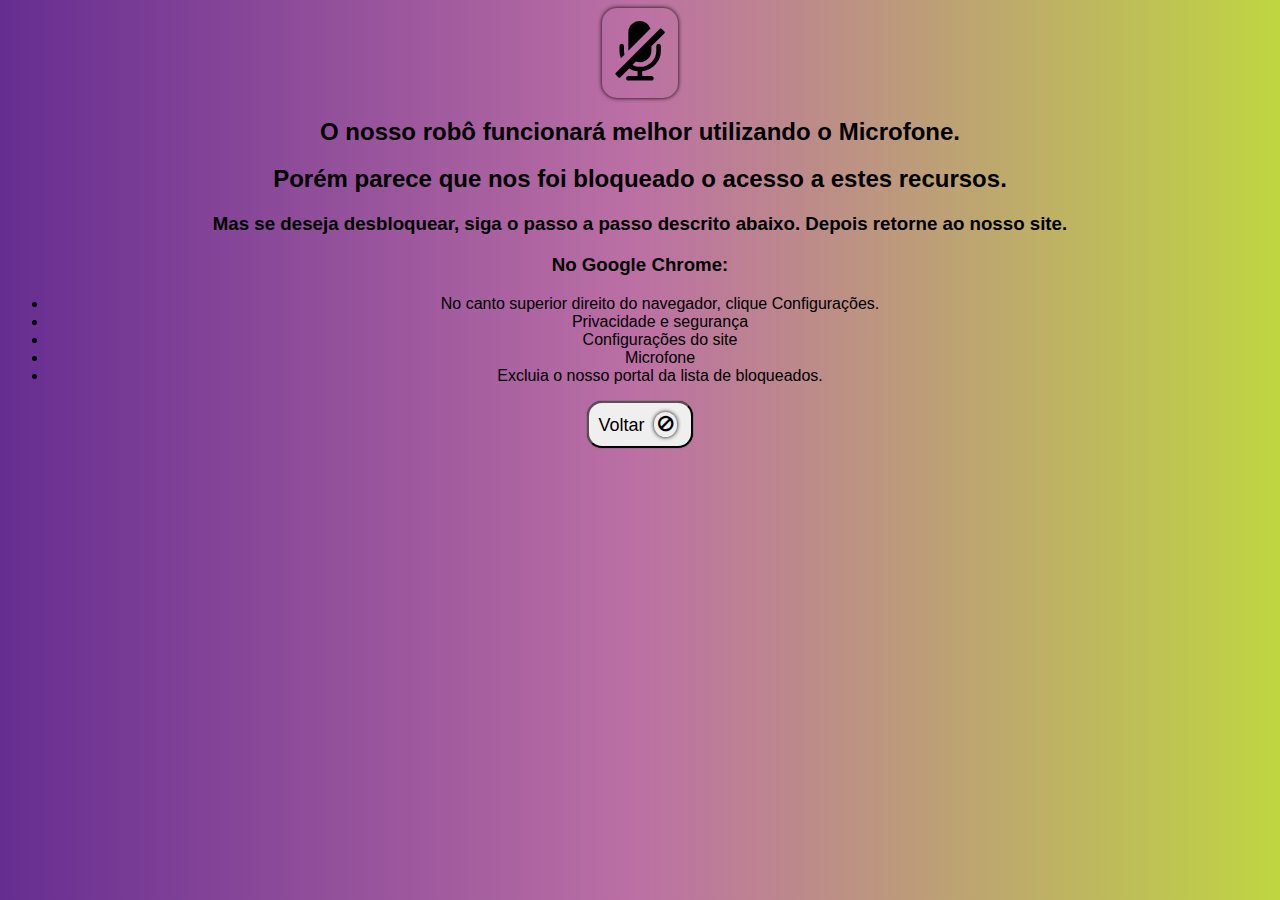
==== templates/deviceDenied.html @ 7422828c "Implementa nova interfqace com usuário" ====
<!DOCTYPE html>
<html lang="en">

<head>
    <meta charset="UTF-8">
    <meta name="viewport" content="width=device-width, initial-scale=1.0">
    <title>Acesso negado</title>
    <link rel="stylesheet" href="https://maxcdn.bootstrapcdn.com/font-awesome/4.7.0/css/font-awesome.min.css" />

    <style>
        i.fa {
            display: inline-block;
            border-radius: 15px 15px 15px 15px;
            box-shadow: 0 0 4px black;
            padding: 0.2em 0.2em;
            margin-left: 5px;
            margin-right: 5px;
            align-items: center;
        }

        body {
            text-align: center;
            align-items: center;
            font-family: "Audiowide", sans-serif;
            color: black;
            background-image: linear-gradient(to right, #662d91 0%, #BC70A4 50%, #BFD641 100%);
            padding: auto;
        }

        button {
            border-radius: 15px 15px 15px 15px;
            box-shadow: 0 0 1px black;
            padding: 0.5em 0.5em;
            font-size: large;
        }
        
    </style>
</head>

<body>
    <div id="DeviceDeniedHeader">
        <i class="fa fa-4x fa-microphone-slash"></i>
        <h2>O nosso robô funcionará melhor utilizando o Microfone.</h2>
        <h2>Porém parece que nos foi bloqueado o acesso a estes recursos.</h2>
        <h3>Mas se deseja desbloquear, siga o passo a passo descrito abaixo. Depois retorne ao nosso site.</h3>
    </div>
    <div id="DeviceDeniedBrowsers">
        <h3>No Google Chrome:</h3>
        <ul id="lista">
            <li>No canto superior direito do navegador, clique Configurações.</li>
            <li>Privacidade e segurança</li>
            <li>Configurações do site</li>            
            <li>Microfone</li>
            <li>Excluia o nosso portal da lista de bloqueados.</li>
        </ul>
    </div>
    
    <a href="{{ url_for('home') }}"><button type="button" >Voltar <i class="fa fa-ban"></i></button></a> 
</body>

</html>
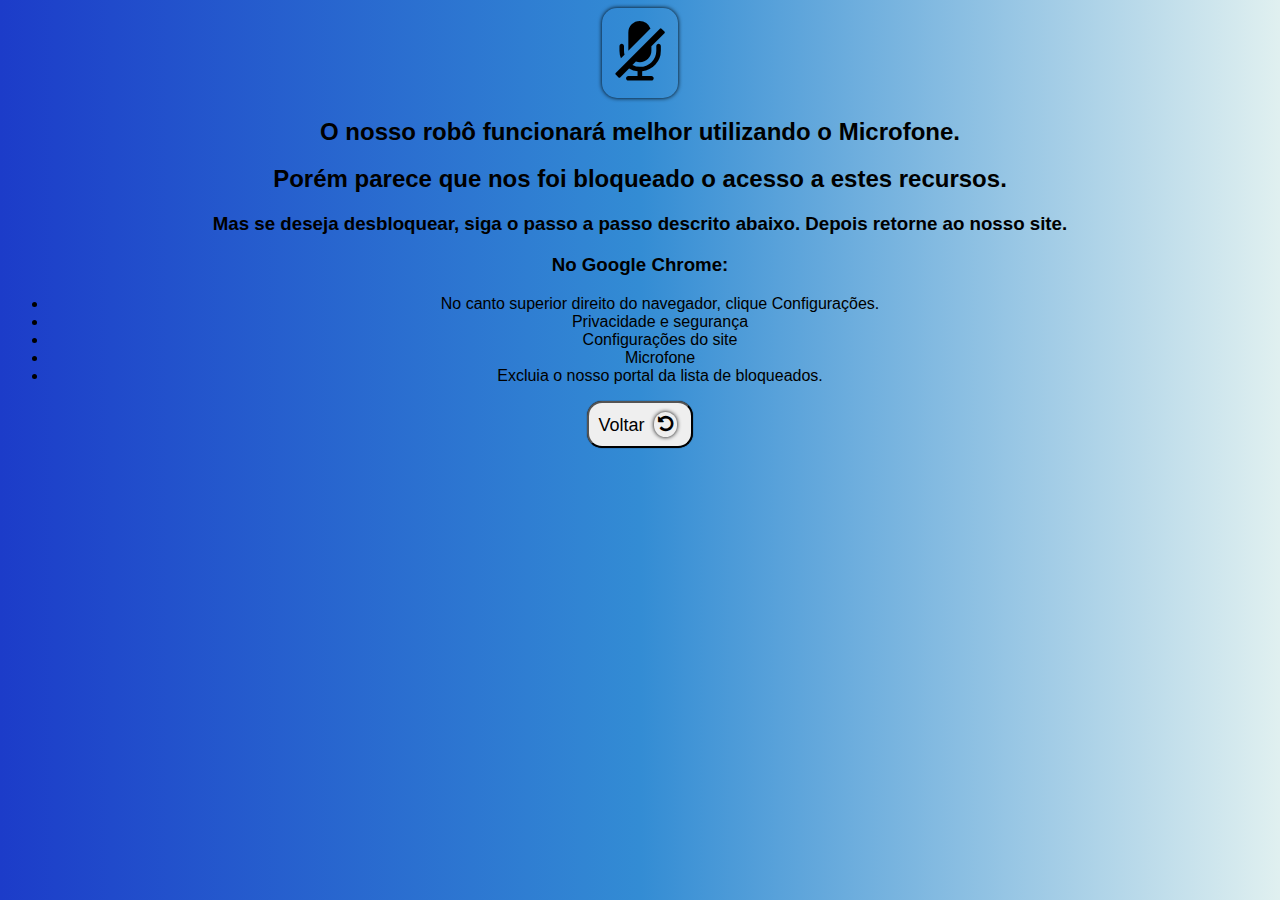
==== commit fcfc7c08: "Ajustes na interface com usuário" ====
--- a/templates/deviceDenied.html
+++ b/templates/deviceDenied.html
@@ -23,7 +23,7 @@
             align-items: center;
             font-family: "Audiowide", sans-serif;
             color: black;
-            background-image: linear-gradient(to right, #662d91 0%, #BC70A4 50%, #BFD641 100%);
+            background-image: linear-gradient(to right, #1c3cc9 0%, #338cd4 50%, #e0f0f0 100%);
             padding: auto;
         }
 
@@ -55,7 +55,7 @@
         </ul>
     </div>
     
-    <a href="{{ url_for('home') }}"><button type="button" >Voltar <i class="fa fa-ban"></i></button></a> 
+    <a href="{{ url_for('home') }}"><button type="button" >Voltar <i class="fa fa-undo"></i></button></a> 
 </body>
 
 </html>